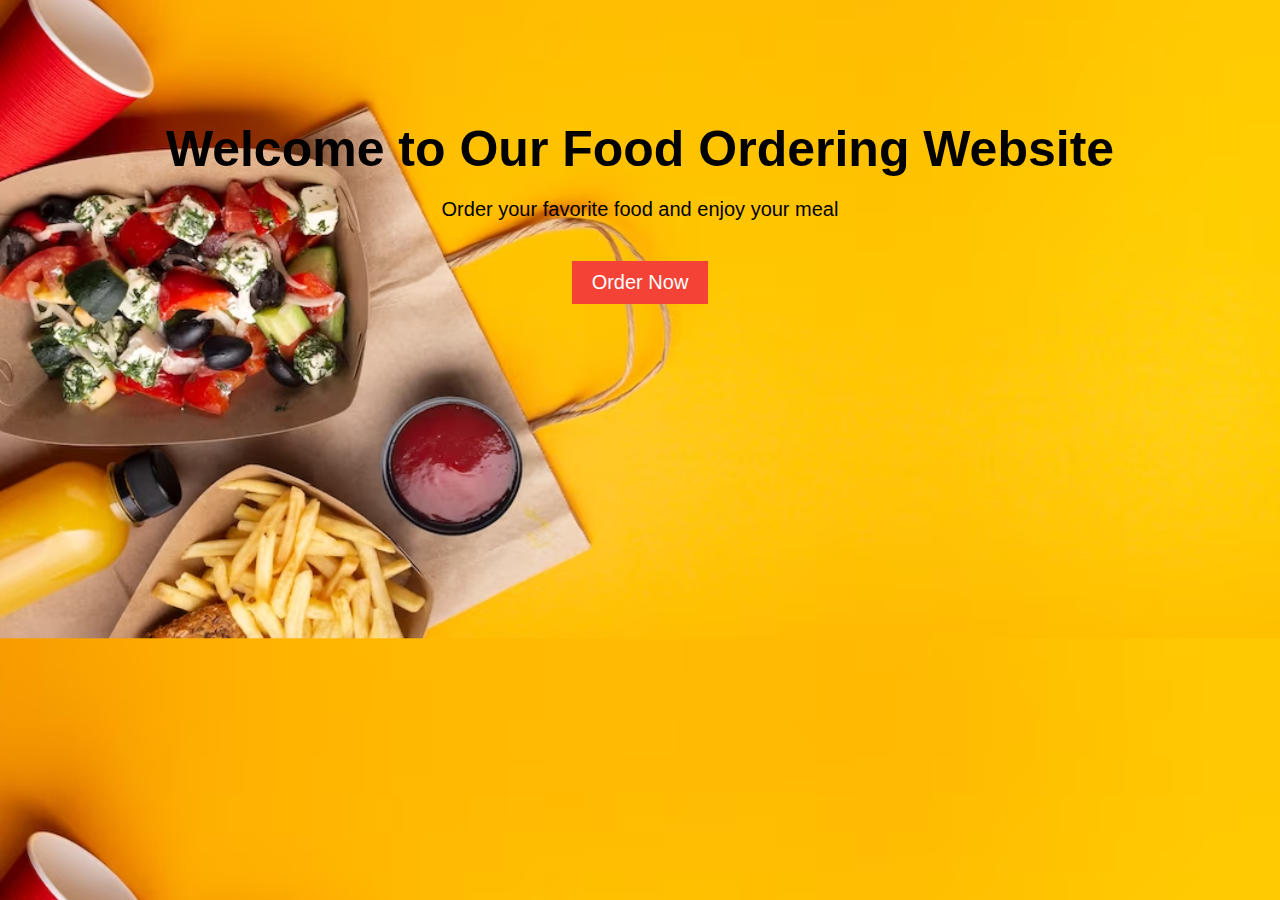
==== index.html @ 36f3449b "first commit" ====
<!DOCTYPE html>
<html>
<head>
	<title>Food Ordering Website</title>
	<link rel="stylesheet" type="text/css" href="style.css">
	<style>
		body {
			background-image: url("image.jpg");
			background-size: cover;
			background-position: center;
		}
	</style>
</head>
<body>
	<!--
	<header>
		<nav>
			<ul>
				<li><a href="#">Home</a></li>
				<li><a href="#">Menu</a></li>
				<li><a href="#">About Us</a></li>
				<li><a href="#">Contact Us</a></li>
			</ul>
		</nav>
	</header>
-->
	<main>
		<section id="hero">
			<h1>Welcome to Our Food Ordering Website</h1>
			<p>Order your favorite food and enjoy your meal</p>
			<a href="addtocart2.html">
			<button>Order Now</button></a>
		</section>
		

	<script src="script.js"></script>
</body>
</html>
---- style.css ----
* {
	margin: 0;
	padding: 0;
	box-sizing: border-box;
}

body {
	font-family: Arial, sans-serif;
}

header {
	background-color: #333;
	color: #fff;
	padding: 10px;
}

nav ul {
	list-style: none;
	display: flex;
}

nav ul li {
	margin-right: 20px;
}

nav ul li a {
	color: #fff;
	text-decoration: none;
}

main {
	padding: 20px;
}

#hero {
	background-image: url("hero-bg.jpg");
	background-size: cover;
	background-position: center;
	text-align: center;
	padding: 100px 0;
}

#hero h1 {
	font-size: 50px;
	margin-bottom: 20px;
}

#hero p {
	font-size: 20px;
	margin-bottom: 40px;
}

#hero button {
	background-color: #f44336;
	color: #fff;
	border: none;
	padding: 10px 20px;
	font-size: 20px;
	cursor: pointer;
}

#featured {
	margin-top: 50px;
}

#featured h2 {
	font-size: 30px;
	margin-bottom: 20px;
}

.menu-items {
	display: flex;
	flex-wrap: wrap;
}

.menu-item {
	flex-basis: 300px;
	margin: 20px;
	padding: 10px;
	border: 1px solid #ccc;
	box-shadow: 0 0 10px rgba(0, 0, 0, 0.2);
}

.menu-item img {
	max-width: 100%;
}

.menu-item h3 {
	font-size: 20px;
	margin-bottom: 10px;
}

.menu-item p {
	font-size: 16px;
	margin-bottom: 10px;
}

.menu-item button {
	background-color: #f44336;
	color: #fff;
	border: none;
	padding: 10px 20px;
	font-size: 16px;
	cursor: pointer;
}

.footer {
	background-color: #333;
	color: #fff;
	text-align: center;
	padding: 20px;
}
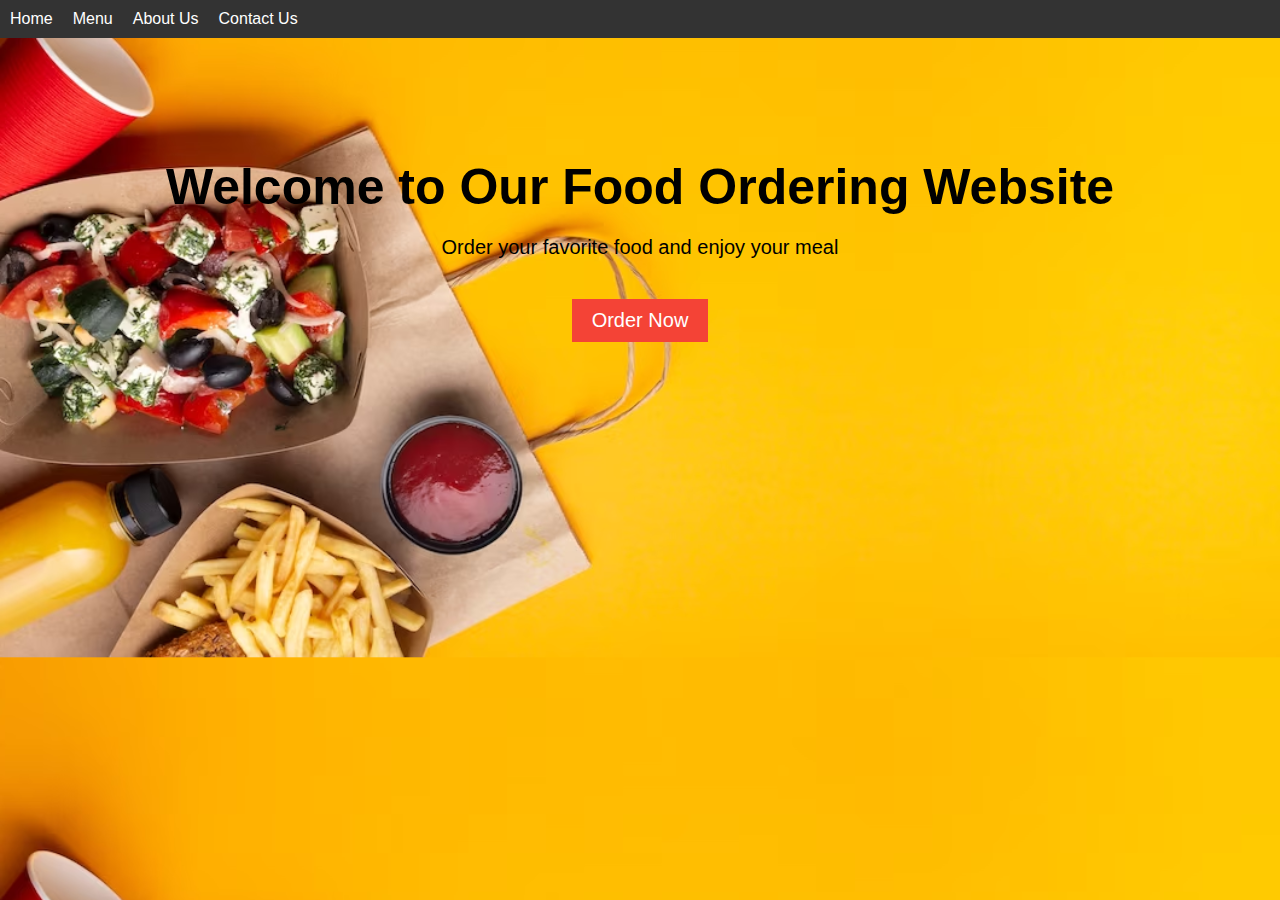
==== commit 227a3ca0: "first commit" ====
--- a/index.html
+++ b/index.html
@@ -12,7 +12,7 @@
 	</style>
 </head>
 <body>
-	<!--
+	
 	<header>
 		<nav>
 			<ul>
@@ -23,12 +23,12 @@
 			</ul>
 		</nav>
 	</header>
--->
+
 	<main>
 		<section id="hero">
 			<h1>Welcome to Our Food Ordering Website</h1>
 			<p>Order your favorite food and enjoy your meal</p>
-			<a href="addtocart2.html">
+			<a href="addtocart.html">
 			<button>Order Now</button></a>
 		</section>
 		
